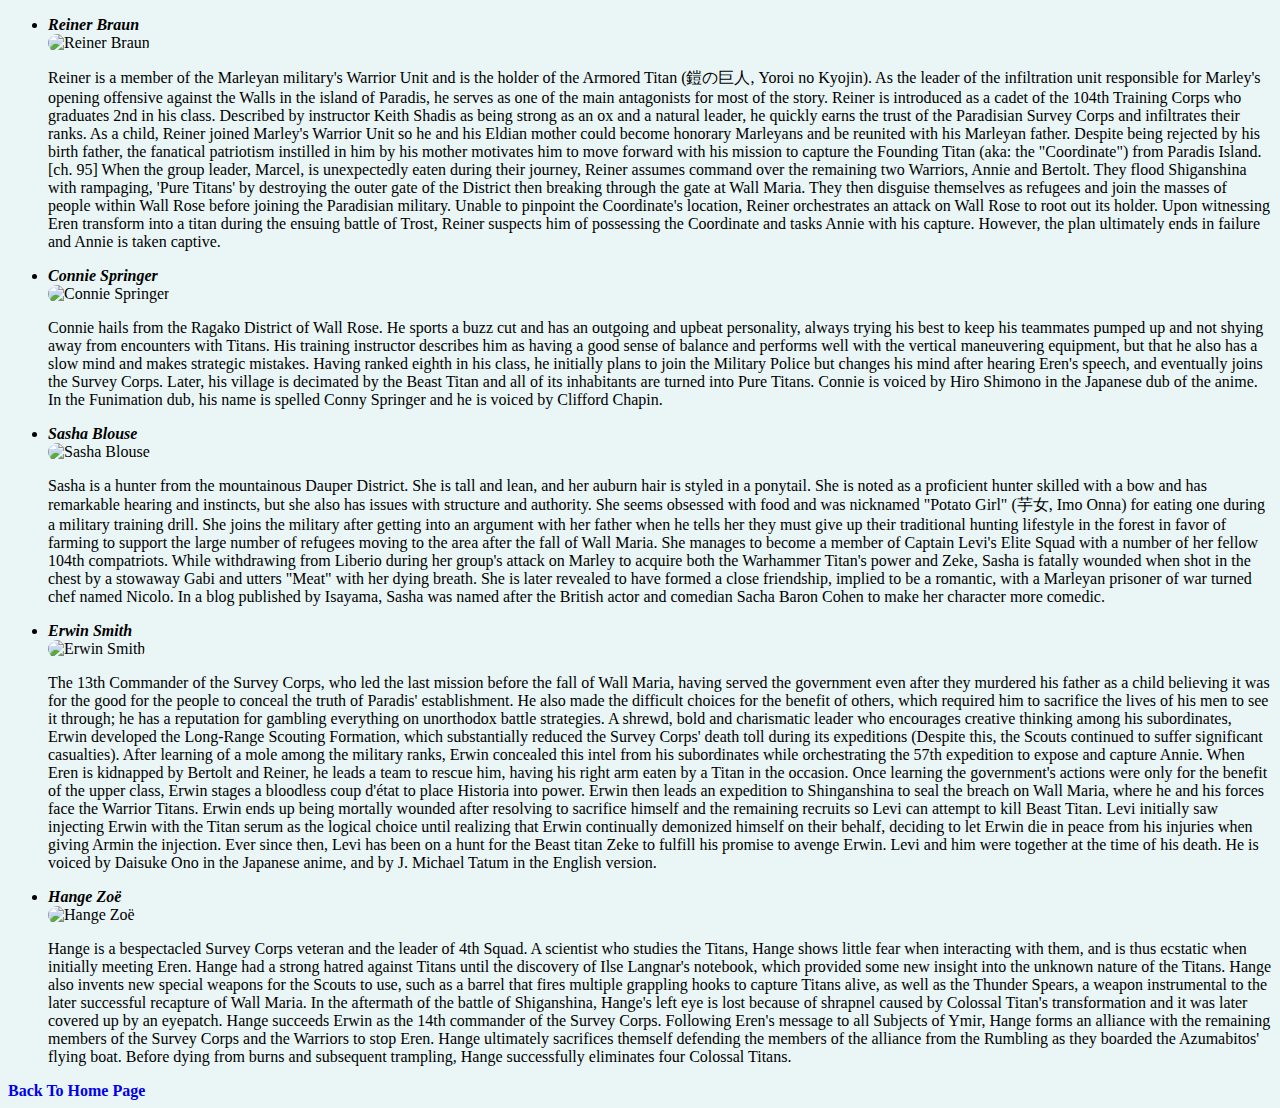
==== morechar.html @ e96a5627 "Update morechar.html" ====
<!DOCTYPE html>
    <html>
        <head>
            <meta charset="UTF-8">
            <meta http-equiv="X-UA-Compatible" content="IE=edge">
            <meta name="viewport" content="width=device-width, initial-scale=1.0">
            <title>AOT Season-1 Characters</title>
            <link rel="stylesheet" href="styles.css"> 
        </head>
        <body>
            <ul type="disc">
                <li><i><b>Reiner Braun</b></i></li>
                <img src="https://cdn.staticneo.com/w/attackontitan/ReinerBraun.png" alt="Reiner Braun" width="200" height="200">
                <p>Reiner is a member of the Marleyan military's Warrior Unit and is the holder of the Armored Titan (鎧の巨人, Yoroi no Kyojin). As the leader of the infiltration unit responsible for Marley's opening offensive against the Walls in the island of Paradis, he serves as one of the main antagonists for most of the story. Reiner is introduced as a cadet of the 104th Training Corps who graduates 2nd in his class. Described by instructor Keith Shadis as being strong as an ox and a natural leader, he quickly earns the trust of the Paradisian Survey Corps and infiltrates their ranks.
                    As a child, Reiner joined Marley's Warrior Unit so he and his Eldian mother could become honorary Marleyans and be reunited with his Marleyan father. Despite being rejected by his birth father, the fanatical patriotism instilled in him by his mother motivates him to move forward with his mission to capture the Founding Titan (aka: the "Coordinate") from Paradis Island.[ch. 95] When the group leader, Marcel, is unexpectedly eaten during their journey, Reiner assumes command over the remaining two Warriors, Annie and Bertolt. They flood Shiganshina with rampaging, 'Pure Titans' by destroying the outer gate of the District then breaking through the gate at Wall Maria. They then disguise themselves as refugees and join the masses of people within Wall Rose before joining the Paradisian military. Unable to pinpoint the Coordinate's location, Reiner orchestrates an attack on Wall Rose to root out its holder. Upon witnessing Eren transform into a titan during the ensuing battle of Trost, Reiner suspects him of possessing the Coordinate and tasks Annie with his capture. However, the plan ultimately ends in failure and Annie is taken captive.</p>
                <li><i><b>Connie Springer</b></i></li>
                <img src="https://th.bing.com/th/id/OIP.Zjb-inqbXt83bNwtoUDAKgAAAA?pid=ImgDet&w=459&h=500&rs=1" alt="Connie Springer" width="200" height="200">
                <p>Connie hails from the Ragako District of Wall Rose. He sports a buzz cut and has an outgoing and upbeat personality, always trying his best to keep his teammates pumped up and not shying away from encounters with Titans. His training instructor describes him as having a good sense of balance and performs well with the vertical maneuvering equipment, but that he also has a slow mind and makes strategic mistakes. Having ranked eighth in his class, he initially plans to join the Military Police but changes his mind after hearing Eren's speech, and eventually joins the Survey Corps. Later, his village is decimated by the Beast Titan and all of its inhabitants are turned into Pure Titans.
                    Connie is voiced by Hiro Shimono in the Japanese dub of the anime. In the Funimation dub, his name is spelled Conny Springer and he is voiced by Clifford Chapin.</p>
                <li><i><b>Sasha Blouse</b></i></li>
                <img src="https://i.pinimg.com/736x/1b/b9/b1/1bb9b14a4eada44996588f2c6992c17b.jpg" alt="Sasha Blouse" width="200" height="300">
                <p>Sasha is a hunter from the mountainous Dauper District. She is tall and lean, and her auburn hair is styled in a ponytail. She is noted as a proficient hunter skilled with a bow and has remarkable hearing and instincts, but she also has issues with structure and authority. She seems obsessed with food and was nicknamed "Potato Girl" (芋女, Imo Onna) for eating one during a military training drill. She joins the military after getting into an argument with her father when he tells her they must give up their traditional hunting lifestyle in the forest in favor of farming to support the large number of refugees moving to the area after the fall of Wall Maria. She manages to become a member of Captain Levi's Elite Squad with a number of her fellow 104th compatriots. While withdrawing from Liberio during her group's attack on Marley to acquire both the Warhammer Titan's power and Zeke, Sasha is fatally wounded when shot in the chest by a stowaway Gabi and utters "Meat" with her dying breath. She is later revealed to have formed a close friendship, implied to be a romantic, with a Marleyan prisoner of war turned chef named Nicolo. In a blog published by Isayama, Sasha was named after the British actor and comedian Sacha Baron Cohen to make her character more comedic.</p>
                <li><i><b>Erwin Smith</b></i></li>
                <img src="https://th.bing.com/th/id/R.6312839bf342bf1d90e712d61b8b7198?rik=vFjZAXUbyxTccQ&riu=http%3a%2f%2fpm1.narvii.com%2f6327%2f994a57c92c31cc4f81deb90931622cbd40319134_00.jpg&ehk=b%2bh4so5x3vxHJLzxzdL2pRcu1Nu015Rbj5BgLbqEVHY%3d&risl=&pid=ImgRaw&r=0" alt="Erwin Smith" width="200" height="200">
                <p>The 13th Commander of the Survey Corps, who led the last mission before the fall of Wall Maria, having served the government even after they murdered his father as a child believing it was for the good for the people to conceal the truth of Paradis' establishment. He also made the difficult choices for the benefit of others, which required him to sacrifice the lives of his men to see it through; he has a reputation for gambling everything on unorthodox battle strategies. A shrewd, bold and charismatic leader who encourages creative thinking among his subordinates, Erwin developed the Long-Range Scouting Formation, which substantially reduced the Survey Corps' death toll during its expeditions (Despite this, the Scouts continued to suffer significant casualties). After learning of a mole among the military ranks, Erwin concealed this intel from his subordinates while orchestrating the 57th expedition to expose and capture Annie. When Eren is kidnapped by Bertolt and Reiner, he leads a team to rescue him, having his right arm eaten by a Titan in the occasion. Once learning the government's actions were only for the benefit of the upper class, Erwin stages a bloodless coup d'état to place Historia into power. Erwin then leads an expedition to Shinganshina to seal the breach on Wall Maria, where he and his forces face the Warrior Titans. Erwin ends up being mortally wounded after resolving to sacrifice himself and the remaining recruits so Levi can attempt to kill Beast Titan. Levi initially saw injecting Erwin with the Titan serum as the logical choice until realizing that Erwin continually demonized himself on their behalf, deciding to let Erwin die in peace from his injuries when giving Armin the injection. Ever since then, Levi has been on a hunt for the Beast titan Zeke to fulfill his promise to avenge Erwin. Levi and him were together at the time of his death. He is voiced by Daisuke Ono in the Japanese anime, and by J. Michael Tatum in the English version.</p>
                <li><i><b>Hange Zoë</b></i></li>
                <img src="https://i.pinimg.com/736x/5f/50/4c/5f504c2e15cb13b15f32f33c120e974b.jpg" alt="Hange Zoë" width="200" height="200">
                <p>Hange is a bespectacled Survey Corps veteran and the leader of 4th Squad. A scientist who studies the Titans, Hange shows little fear when interacting with them, and is thus ecstatic when initially meeting Eren. Hange had a strong hatred against Titans until the discovery of Ilse Langnar's notebook, which provided some new insight into the unknown nature of the Titans. Hange also invents new special weapons for the Scouts to use, such as a barrel that fires multiple grappling hooks to capture Titans alive, as well as the Thunder Spears, a weapon instrumental to the later successful recapture of Wall Maria. In the aftermath of the battle of Shiganshina, Hange's left eye is lost because of shrapnel caused by Colossal Titan's transformation and it was later covered up by an eyepatch. Hange succeeds Erwin as the 14th commander of the Survey Corps. Following Eren's message to all Subjects of Ymir, Hange forms an alliance with the remaining members of the Survey Corps and the Warriors to stop Eren. Hange ultimately sacrifices themself defending the members of the alliance from the Rumbling as they boarded the Azumabitos' flying boat. Before dying from burns and subsequent trampling, Hange successfully eliminates four Colossal Titans.</p>
            </ul>
            <b><a href="index.html" style="text-decoration:none;" title="Back to home page">Back To Home Page</a></b>
        </body>
    </html>
---- styles.css ----
body { 
    background-color:#EAF6F6;
}
h1,h2,h3{
    color:#66BFBF;
}
img{
    border-radius: 10px;
}
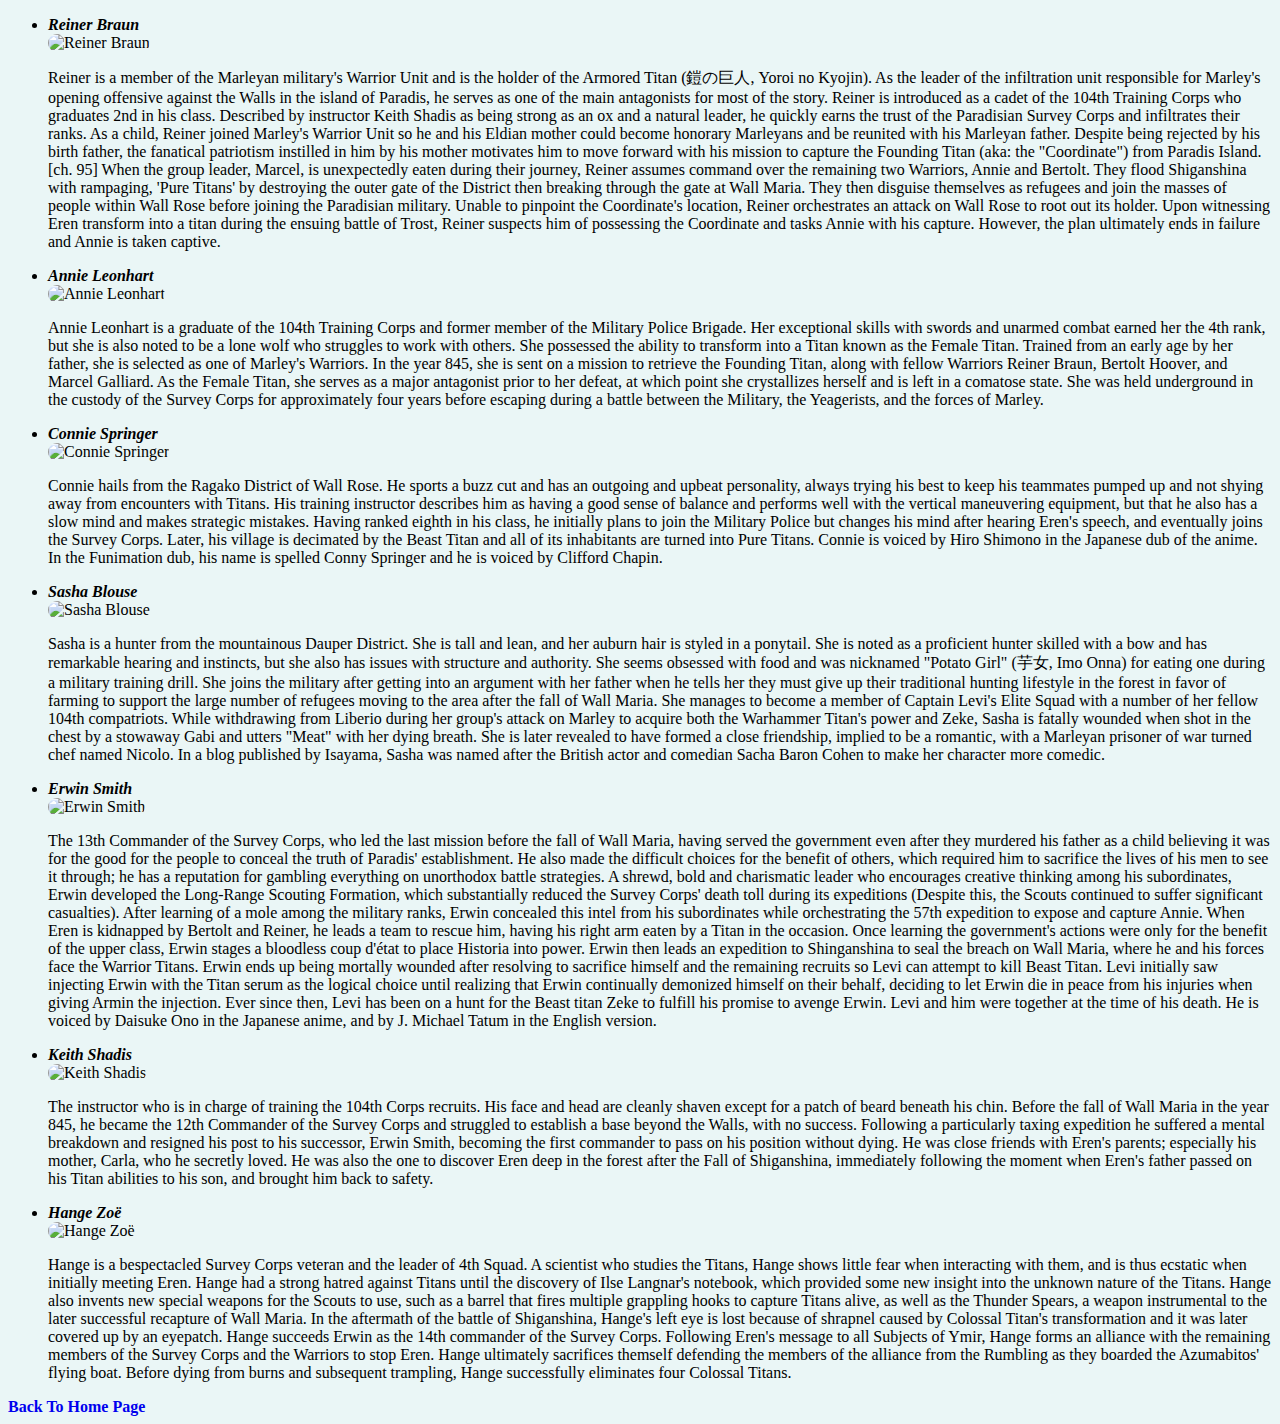
==== commit 1fbf3c1b: "Update morechar.html" ====
--- a/morechar.html
+++ b/morechar.html
@@ -13,6 +13,10 @@
                 <img src="https://cdn.staticneo.com/w/attackontitan/ReinerBraun.png" alt="Reiner Braun" width="200" height="200">
                 <p>Reiner is a member of the Marleyan military's Warrior Unit and is the holder of the Armored Titan (鎧の巨人, Yoroi no Kyojin). As the leader of the infiltration unit responsible for Marley's opening offensive against the Walls in the island of Paradis, he serves as one of the main antagonists for most of the story. Reiner is introduced as a cadet of the 104th Training Corps who graduates 2nd in his class. Described by instructor Keith Shadis as being strong as an ox and a natural leader, he quickly earns the trust of the Paradisian Survey Corps and infiltrates their ranks.
                     As a child, Reiner joined Marley's Warrior Unit so he and his Eldian mother could become honorary Marleyans and be reunited with his Marleyan father. Despite being rejected by his birth father, the fanatical patriotism instilled in him by his mother motivates him to move forward with his mission to capture the Founding Titan (aka: the "Coordinate") from Paradis Island.[ch. 95] When the group leader, Marcel, is unexpectedly eaten during their journey, Reiner assumes command over the remaining two Warriors, Annie and Bertolt. They flood Shiganshina with rampaging, 'Pure Titans' by destroying the outer gate of the District then breaking through the gate at Wall Maria. They then disguise themselves as refugees and join the masses of people within Wall Rose before joining the Paradisian military. Unable to pinpoint the Coordinate's location, Reiner orchestrates an attack on Wall Rose to root out its holder. Upon witnessing Eren transform into a titan during the ensuing battle of Trost, Reiner suspects him of possessing the Coordinate and tasks Annie with his capture. However, the plan ultimately ends in failure and Annie is taken captive.</p>
+                <li><i><b>Annie Leonhart</b></i></li>
+                <img src="https://yt3.ggpht.com/a/AATXAJyW183TKAZY0unBQUlndd0lF1Ne4tGnPWa58w=s900-c-k-c0xffffffff-no-rj-mo" alt="Annie Leonhart" width="200" height="200">
+                <p>Annie Leonhart is a graduate of the 104th Training Corps and former member of the Military Police Brigade. Her exceptional skills with swords and unarmed combat earned her the 4th rank, but she is also noted to be a lone wolf who struggles to work with others. She possessed the ability to transform into a Titan known as the Female Titan. Trained from an early age by her father, she is selected as one of Marley's Warriors. In the year 845, she is sent on a mission to retrieve the Founding Titan, along with fellow Warriors Reiner Braun, Bertolt Hoover, and Marcel Galliard. As the Female Titan, she serves as a major antagonist prior to her defeat, at which point she crystallizes herself and is left in a comatose state. She was held underground in the custody of the Survey Corps for approximately four years before escaping during a battle between the Military, the Yeagerists, and the forces of Marley.</p>
+                
                 <li><i><b>Connie Springer</b></i></li>
                 <img src="https://th.bing.com/th/id/OIP.Zjb-inqbXt83bNwtoUDAKgAAAA?pid=ImgDet&w=459&h=500&rs=1" alt="Connie Springer" width="200" height="200">
                 <p>Connie hails from the Ragako District of Wall Rose. He sports a buzz cut and has an outgoing and upbeat personality, always trying his best to keep his teammates pumped up and not shying away from encounters with Titans. His training instructor describes him as having a good sense of balance and performs well with the vertical maneuvering equipment, but that he also has a slow mind and makes strategic mistakes. Having ranked eighth in his class, he initially plans to join the Military Police but changes his mind after hearing Eren's speech, and eventually joins the Survey Corps. Later, his village is decimated by the Beast Titan and all of its inhabitants are turned into Pure Titans.
@@ -23,6 +27,9 @@
                 <li><i><b>Erwin Smith</b></i></li>
                 <img src="https://th.bing.com/th/id/R.6312839bf342bf1d90e712d61b8b7198?rik=vFjZAXUbyxTccQ&riu=http%3a%2f%2fpm1.narvii.com%2f6327%2f994a57c92c31cc4f81deb90931622cbd40319134_00.jpg&ehk=b%2bh4so5x3vxHJLzxzdL2pRcu1Nu015Rbj5BgLbqEVHY%3d&risl=&pid=ImgRaw&r=0" alt="Erwin Smith" width="200" height="200">
                 <p>The 13th Commander of the Survey Corps, who led the last mission before the fall of Wall Maria, having served the government even after they murdered his father as a child believing it was for the good for the people to conceal the truth of Paradis' establishment. He also made the difficult choices for the benefit of others, which required him to sacrifice the lives of his men to see it through; he has a reputation for gambling everything on unorthodox battle strategies. A shrewd, bold and charismatic leader who encourages creative thinking among his subordinates, Erwin developed the Long-Range Scouting Formation, which substantially reduced the Survey Corps' death toll during its expeditions (Despite this, the Scouts continued to suffer significant casualties). After learning of a mole among the military ranks, Erwin concealed this intel from his subordinates while orchestrating the 57th expedition to expose and capture Annie. When Eren is kidnapped by Bertolt and Reiner, he leads a team to rescue him, having his right arm eaten by a Titan in the occasion. Once learning the government's actions were only for the benefit of the upper class, Erwin stages a bloodless coup d'état to place Historia into power. Erwin then leads an expedition to Shinganshina to seal the breach on Wall Maria, where he and his forces face the Warrior Titans. Erwin ends up being mortally wounded after resolving to sacrifice himself and the remaining recruits so Levi can attempt to kill Beast Titan. Levi initially saw injecting Erwin with the Titan serum as the logical choice until realizing that Erwin continually demonized himself on their behalf, deciding to let Erwin die in peace from his injuries when giving Armin the injection. Ever since then, Levi has been on a hunt for the Beast titan Zeke to fulfill his promise to avenge Erwin. Levi and him were together at the time of his death. He is voiced by Daisuke Ono in the Japanese anime, and by J. Michael Tatum in the English version.</p>
+                <li><i><b>Keith Shadis</b></i></li>
+                <img src="https://th.bing.com/th/id/OIP.VNK_lbobIcCTrEs2NQYYdwAAAA?pid=ImgDet&rs=1" alt="Keith Shadis" width="200" height="200">
+                <p>The instructor who is in charge of training the 104th Corps recruits. His face and head are cleanly shaven except for a patch of beard beneath his chin. Before the fall of Wall Maria in the year 845, he became the 12th Commander of the Survey Corps and struggled to establish a base beyond the Walls, with no success. Following a particularly taxing expedition he suffered a mental breakdown and resigned his post to his successor, Erwin Smith, becoming the first commander to pass on his position without dying. He was close friends with Eren's parents; especially his mother, Carla, who he secretly loved. He was also the one to discover Eren deep in the forest after the Fall of Shiganshina, immediately following the moment when Eren's father passed on his Titan abilities to his son, and brought him back to safety.</p>
                 <li><i><b>Hange Zoë</b></i></li>
                 <img src="https://i.pinimg.com/736x/5f/50/4c/5f504c2e15cb13b15f32f33c120e974b.jpg" alt="Hange Zoë" width="200" height="200">
                 <p>Hange is a bespectacled Survey Corps veteran and the leader of 4th Squad. A scientist who studies the Titans, Hange shows little fear when interacting with them, and is thus ecstatic when initially meeting Eren. Hange had a strong hatred against Titans until the discovery of Ilse Langnar's notebook, which provided some new insight into the unknown nature of the Titans. Hange also invents new special weapons for the Scouts to use, such as a barrel that fires multiple grappling hooks to capture Titans alive, as well as the Thunder Spears, a weapon instrumental to the later successful recapture of Wall Maria. In the aftermath of the battle of Shiganshina, Hange's left eye is lost because of shrapnel caused by Colossal Titan's transformation and it was later covered up by an eyepatch. Hange succeeds Erwin as the 14th commander of the Survey Corps. Following Eren's message to all Subjects of Ymir, Hange forms an alliance with the remaining members of the Survey Corps and the Warriors to stop Eren. Hange ultimately sacrifices themself defending the members of the alliance from the Rumbling as they boarded the Azumabitos' flying boat. Before dying from burns and subsequent trampling, Hange successfully eliminates four Colossal Titans.</p>
